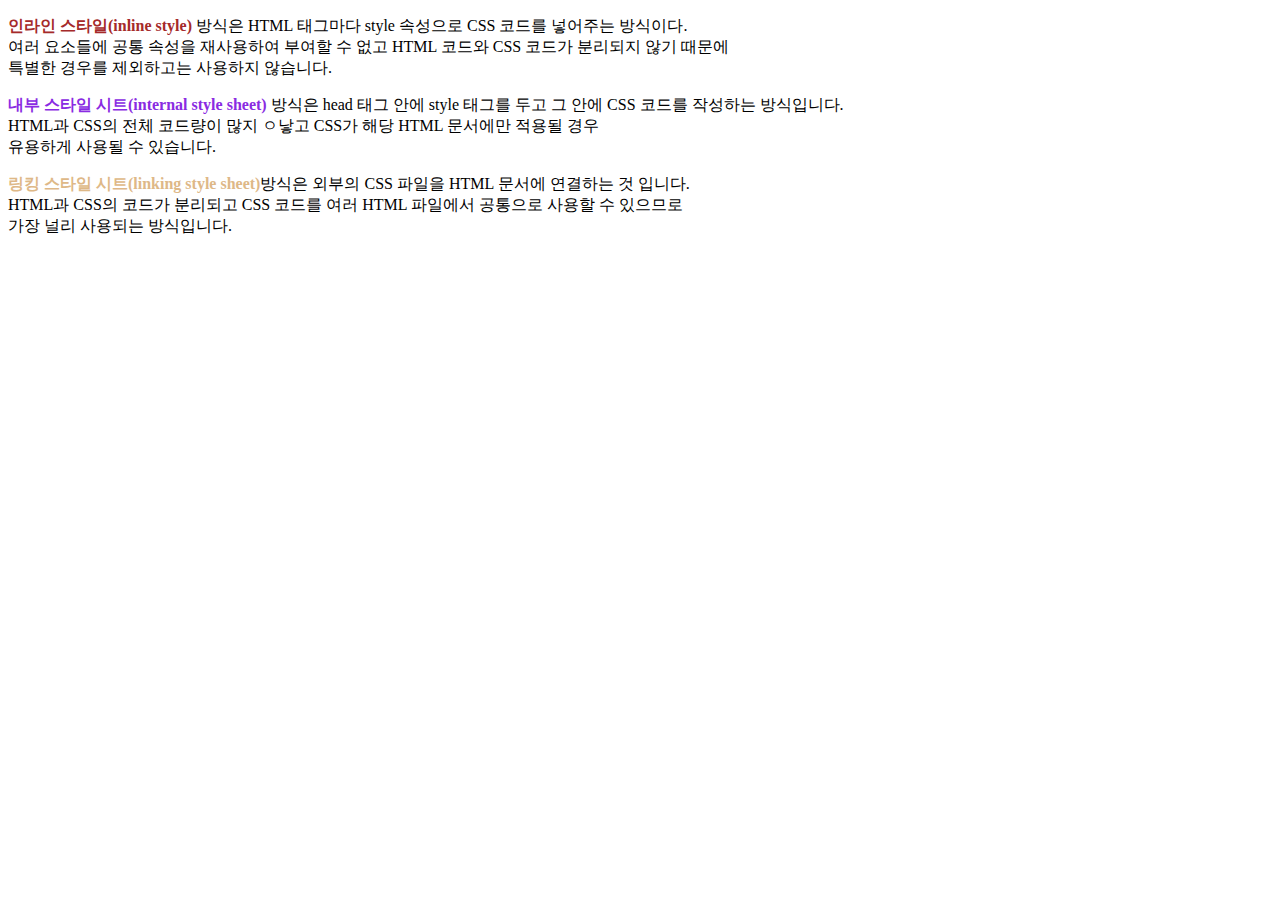
==== index.html @ d60e6235 "css index" ====
<!DOCTYPE html>
<html lang="ko">
<head>
  <meta charset="UTF-8">
  <meta http-equiv="X-UA-Compatible" content="IE=edge">
  <meta name="viewport" content="width=device-width, initial-scale=1.0">
  <title>css 적용 세가지 방법</title>
</head>
<body>
  <p>
    <b style="color: brown;">
      인라인 스타일(inline style)
    </b>
    방식은 HTML 태그마다 style 속성으로 CSS 코드를 넣어주는 방식이다. <br> 
    여러 요소들에 공통 속성을 재사용하여 부여할 수 없고 HTML 코드와 CSS 코드가 분리되지 않기 때문에 <br>
    특별한 경우를 제외하고는 사용하지 않습니다.
    <p>
      <b class="style-1" style="color: blueviolet;"> 내부 스타일 시트(internal style sheet)</b>
      방식은 head 태그 안에 style 태그를 두고 그 안에 CSS 코드를 작성하는 방식입니다.<br>
      HTML과 CSS의 전체 코드량이 많지 ㅇ낳고 CSS가 해당 HTML 문서에만 적용될 경우 <br>
      유용하게 사용될 수 있습니다.
    </p>
    <p>
      <b class="style-2" style="color: burlywood;">링킹 스타일 시트(linking style sheet)</b>방식은 외부의 CSS 파일을 HTML 문서에 연결하는 것 입니다. <br>
      HTML과 CSS의 코드가 분리되고 CSS 코드를 여러 HTML 파일에서 공통으로 사용할 수 있으므로<br>
      가장 널리 사용되는 방식입니다.
    </p>
  </p>
</body>
</html>
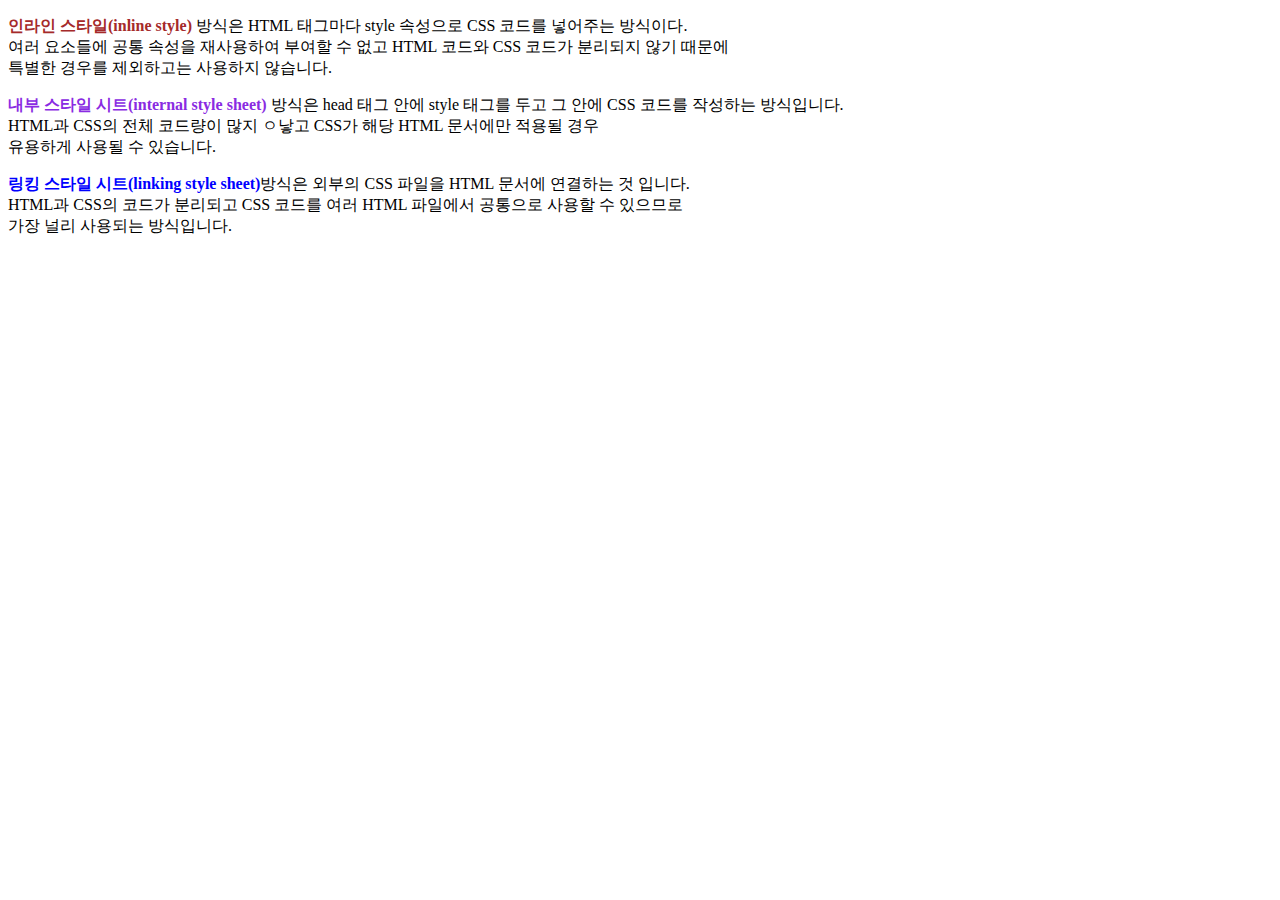
==== commit 7d0093d8: "style css" ====
--- a/index.html
+++ b/index.html
@@ -5,6 +5,12 @@
   <meta http-equiv="X-UA-Compatible" content="IE=edge">
   <meta name="viewport" content="width=device-width, initial-scale=1.0">
   <title>css 적용 세가지 방법</title>
+  <link rel="stylesheet" href="./style.css">
+  <style>
+    .style-1{
+      color: blueviolet;
+    }
+  </style>
 </head>
 <body>
   <p>
@@ -15,13 +21,13 @@
     여러 요소들에 공통 속성을 재사용하여 부여할 수 없고 HTML 코드와 CSS 코드가 분리되지 않기 때문에 <br>
     특별한 경우를 제외하고는 사용하지 않습니다.
     <p>
-      <b class="style-1" style="color: blueviolet;"> 내부 스타일 시트(internal style sheet)</b>
+      <b class="style-1"> 내부 스타일 시트(internal style sheet)</b>
       방식은 head 태그 안에 style 태그를 두고 그 안에 CSS 코드를 작성하는 방식입니다.<br>
       HTML과 CSS의 전체 코드량이 많지 ㅇ낳고 CSS가 해당 HTML 문서에만 적용될 경우 <br>
       유용하게 사용될 수 있습니다.
     </p>
     <p>
-      <b class="style-2" style="color: burlywood;">링킹 스타일 시트(linking style sheet)</b>방식은 외부의 CSS 파일을 HTML 문서에 연결하는 것 입니다. <br>
+      <b class="style-2">링킹 스타일 시트(linking style sheet)</b>방식은 외부의 CSS 파일을 HTML 문서에 연결하는 것 입니다. <br>
       HTML과 CSS의 코드가 분리되고 CSS 코드를 여러 HTML 파일에서 공통으로 사용할 수 있으므로<br>
       가장 널리 사용되는 방식입니다.
     </p>
--- a/style.css
+++ b/style.css
@@ -0,0 +1,3 @@
+.style-2 {
+  color: blue;
+}